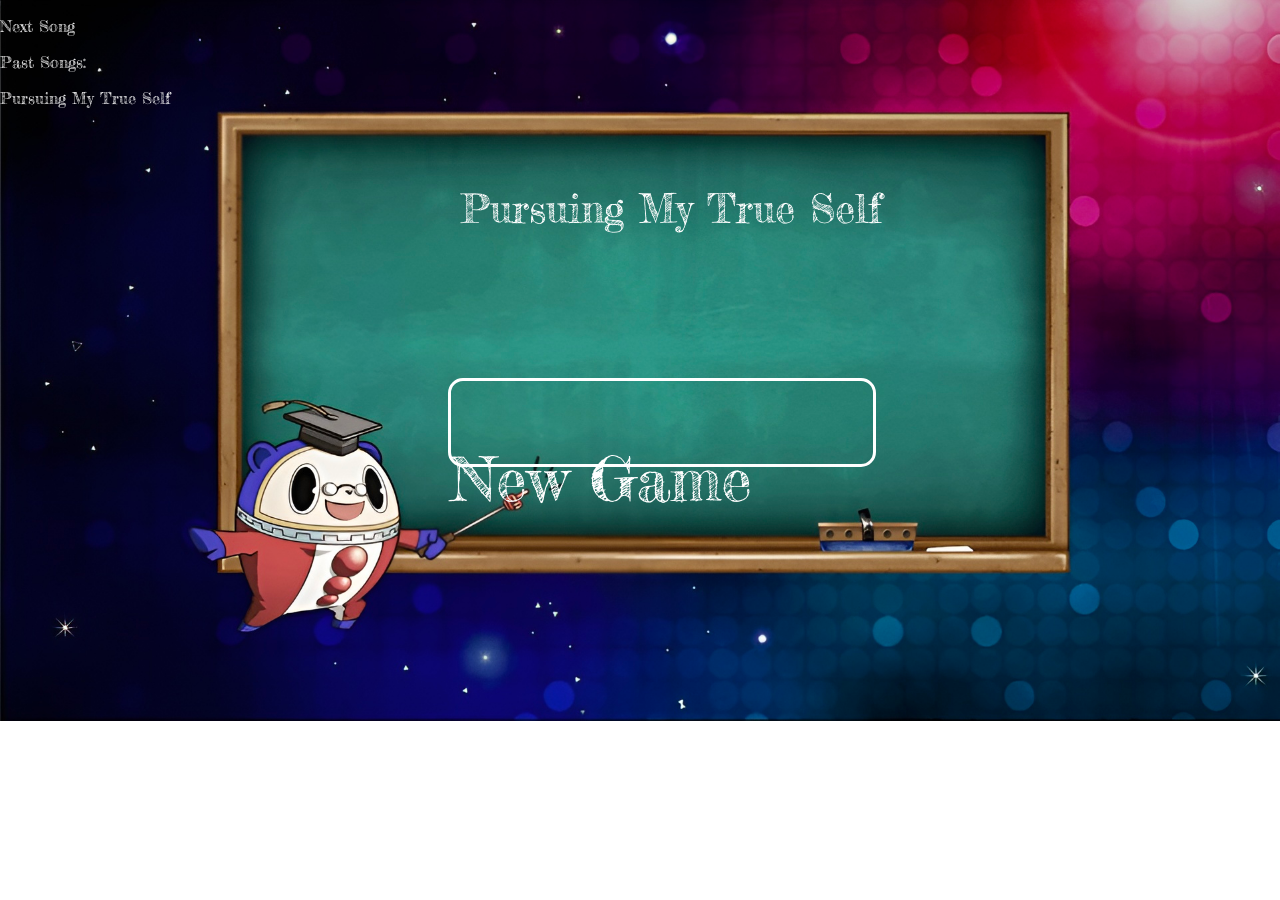
==== game.html @ 71137265 "css" ====
<!DOCTYPE html>
<html>
    <head>
        <title>Persona Singo 2026</title>
        <meta charset="utf-8">
        <link rel="stylesheet" href="./assets/css/index.css">
        <link rel="stylesheet" href="./assets/css/game.css">
        <link rel="preconnect" href="https://fonts.googleapis.com">
        <link rel="preconnect" href="https://fonts.gstatic.com" crossorigin>
        <link href="https://fonts.googleapis.com/css2?family=Fredericka+the+Great&display=swap" rel="stylesheet">
        <script type="text/javascript" src="./assets/js/game.js"></script>
    </head>
    <body>
        <div id="new" class="button" onclick="newGame()">
            <p>New Game</p>
        </div>
        <div id="next" onclick="getSong()">
            <p>Next Song</p>
        </div>
        <p id="song"></p>
        <iframe id="player" width="560" height="315" src="" title="YouTube video player" frameborder="0" allow="compute-pressure; accelerometer; autoplay; clipboard-write; encrypted-media; gyroscope; picture-in-picture; web-share" referrerpolicy="strict-origin-when-cross-origin" allowfullscreen></iframe>
        <p>Past Songs:</p>
        <p id="past"></p>
    </body>
</html>
---- assets/css/index.css ----
.button {
    width: 33%;
    height: 9.2vh;
    position: absolute;
    left: 35%;
    font-size: 3.8rem;
    border-radius: 15px;
    border-color: white;
    border-style: solid;
    top: 42%;
}

.button:hover {
    background-color: white;
}

a {
    text-decoration: none;
    color: white;
}

a:hover {
    color: #258270;
}

.elizabeth {
    max-height: 100vh;
    float: right;
}

div.elizabeth {
    width: 50vh;
    padding-right: 10%;
}

body {
    background-image: url("../images/bg.jpeg");
    background-repeat: no-repeat;
    background-size: cover;
    max-height: 100vh;
    color: white;
    margin: 0;
    font-family: "Fredericka the Great", serif;
    overflow: hidden;
}

.welcome {
    float: left;
    text-align: center;
    width: 50vw;
    height: 100vh;
    position: absolute;
    top: 15%;
    left: 25%;
    font-size: 4rem;
}
---- assets/css/game.css ----
#player {
    position: fixed;
    left: 32%;
    top: 30.5%;
}

#song {
    position: fixed;
    font-size: 2.5rem;
    text-align: center;
    left: 36%;
    top: 16%;
}
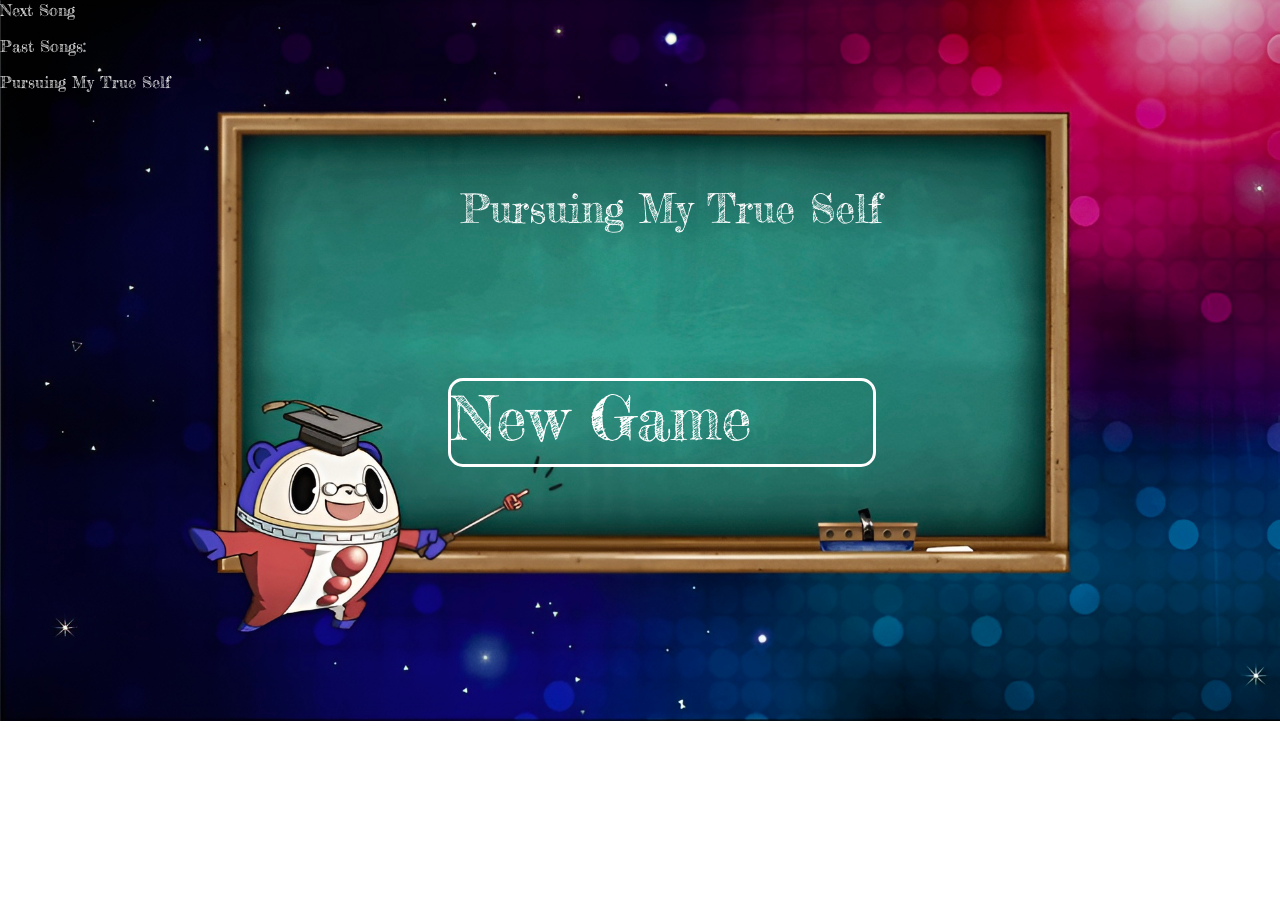
==== commit a996157f: "a" ====
--- a/game.html
+++ b/game.html
@@ -12,10 +12,10 @@
     </head>
     <body>
         <div id="new" class="button" onclick="newGame()">
-            <p>New Game</p>
+            <a>New Game</a>
         </div>
         <div id="next" onclick="getSong()">
-            <p>Next Song</p>
+            <a>Next Song</a>
         </div>
         <p id="song"></p>
         <iframe id="player" width="560" height="315" src="" title="YouTube video player" frameborder="0" allow="compute-pressure; accelerometer; autoplay; clipboard-write; encrypted-media; gyroscope; picture-in-picture; web-share" referrerpolicy="strict-origin-when-cross-origin" allowfullscreen></iframe>
--- a/assets/css/index.css
+++ b/assets/css/index.css
@@ -20,7 +20,7 @@
 }
 
 a:hover {
-    color: #258270;
+    color: transparent;
 }
 
 .elizabeth {
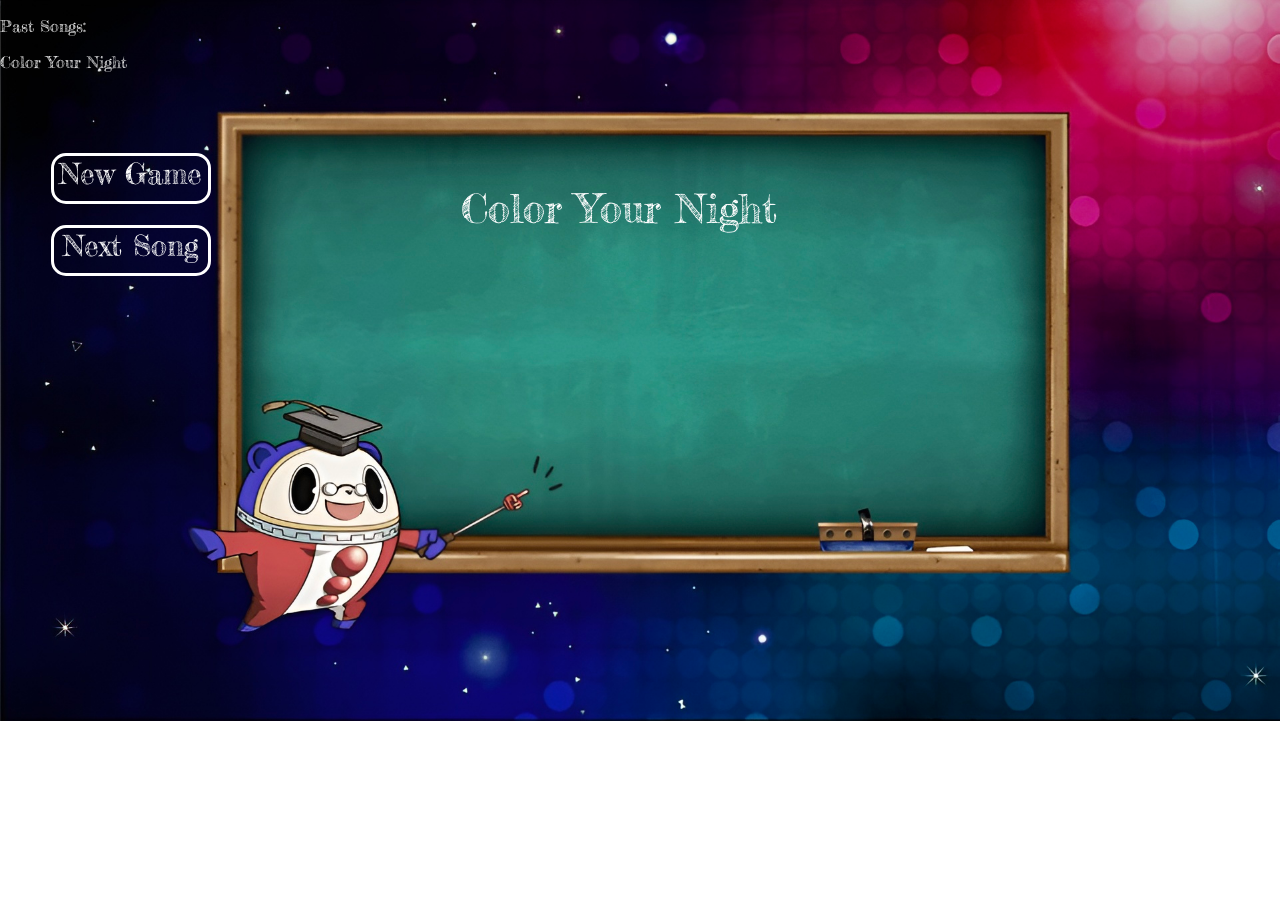
==== commit 2a761393: "hover button" ====
--- a/game.html
+++ b/game.html
@@ -14,7 +14,7 @@
         <div id="new" class="button" onclick="newGame()">
             <a>New Game</a>
         </div>
-        <div id="next" onclick="getSong()">
+        <div id="next" class="button" onclick="getSong()">
             <a>Next Song</a>
         </div>
         <p id="song"></p>
--- a/assets/css/index.css
+++ b/assets/css/index.css
@@ -20,7 +20,7 @@
 }
 
 a:hover {
-    color: transparent;
+    color: #258270;
 }
 
 .elizabeth {
--- a/assets/css/game.css
+++ b/assets/css/game.css
@@ -10,4 +10,25 @@
     text-align: center;
     left: 36%;
     top: 16%;
+}
+
+#new {
+    top: 17%;
+}
+
+#next {
+    top: 25%;
+}
+
+#new, #next {
+    left: 4%;
+    width: 12%;
+    text-align: center;
+    font-size: 1.8rem;
+    height: 5%;
+
+}
+
+#new>a:hover, #next>a:hover {
+    color: #03031d;
 }
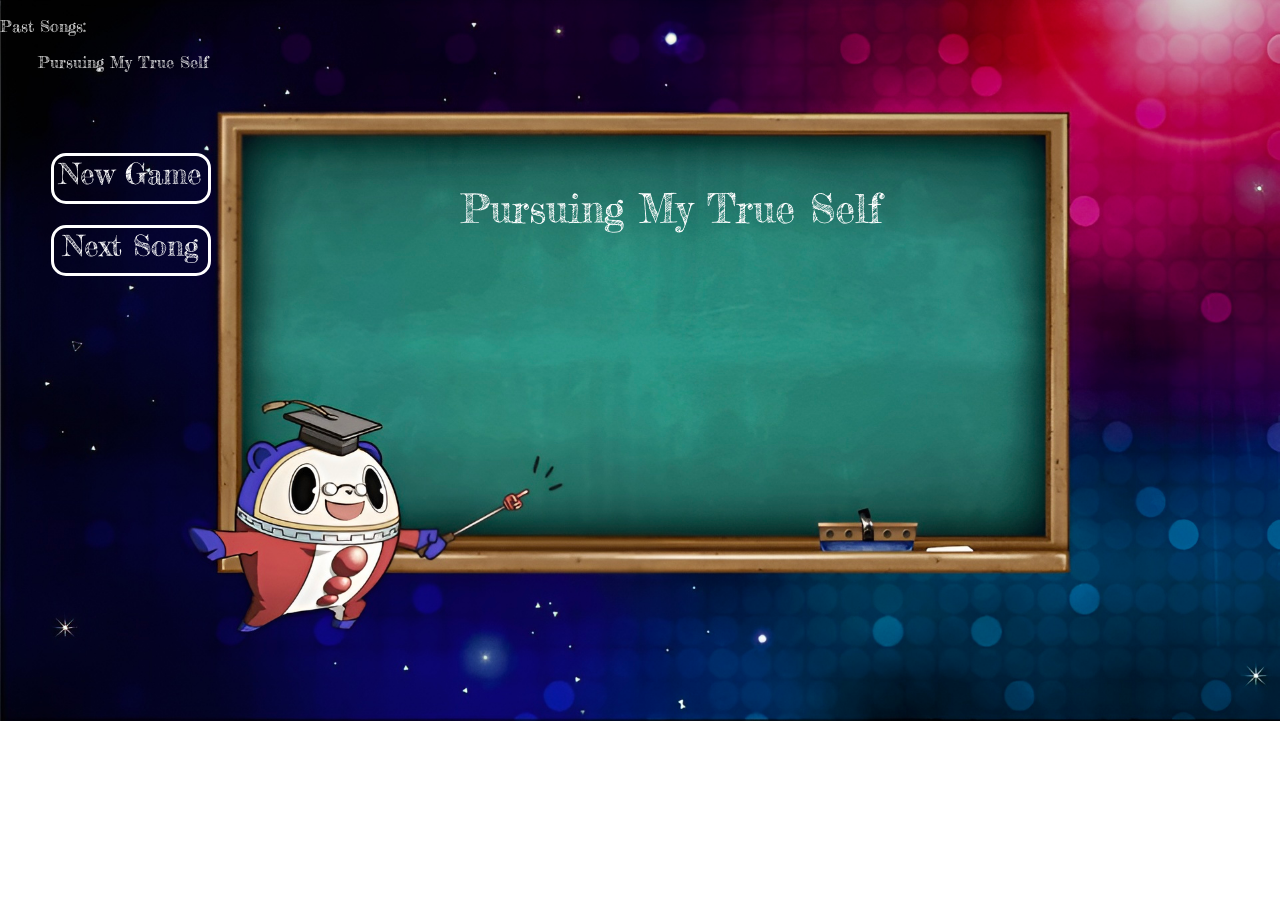
==== commit d32ae2c2: "song list" ====
--- a/game.html
+++ b/game.html
@@ -19,7 +19,11 @@
         </div>
         <p id="song"></p>
         <iframe id="player" width="560" height="315" src="" title="YouTube video player" frameborder="0" allow="compute-pressure; accelerometer; autoplay; clipboard-write; encrypted-media; gyroscope; picture-in-picture; web-share" referrerpolicy="strict-origin-when-cross-origin" allowfullscreen></iframe>
-        <p>Past Songs:</p>
-        <p id="past"></p>
+        <div id="#songlist">
+            <p id=""pasttitle>Past Songs:</p>
+            <div>
+                <p id="past"></p>
+            </div>
+        </div>
     </body>
 </html>
--- a/assets/css/game.css
+++ b/assets/css/game.css
@@ -31,4 +31,28 @@
 
 #new>a:hover, #next>a:hover {
     color: #03031d;
+}
+
+#songlist {
+    font-size: 1.8rem;
+    position: absolute;
+    left: 84%;
+    top: 16%;
+    background-color: rgb(255, 255, 255, 0.3);
+    width: 15.5%;
+    height: 67%;
+    border-radius: 12px;
+}
+
+#pasttitle {
+    margin-top: 1%;
+    margin-left: 3%;
+    margin-bottom: 5%;
+}
+
+#past {
+    font-size: 1rem;
+    margin-top: 1%;
+    margin-left: 3%;
+    margin-bottom: 1%;
 }
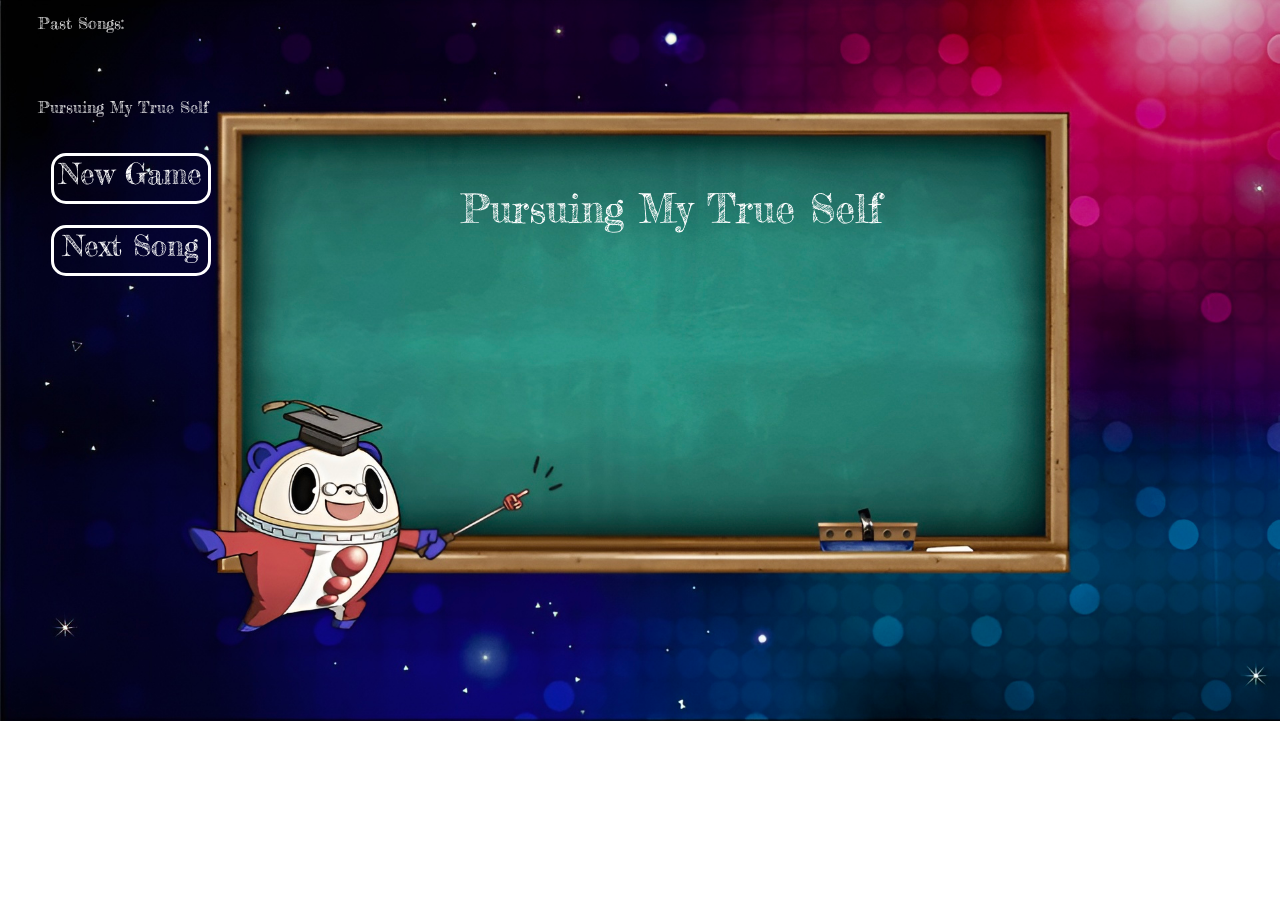
==== commit 40e2783e: "." ====
--- a/game.html
+++ b/game.html
@@ -20,7 +20,7 @@
         <p id="song"></p>
         <iframe id="player" width="560" height="315" src="" title="YouTube video player" frameborder="0" allow="compute-pressure; accelerometer; autoplay; clipboard-write; encrypted-media; gyroscope; picture-in-picture; web-share" referrerpolicy="strict-origin-when-cross-origin" allowfullscreen></iframe>
         <div id="#songlist">
-            <p id=""pasttitle>Past Songs:</p>
+            <p id="pasttitle">Past Songs:</p>
             <div>
                 <p id="past"></p>
             </div>
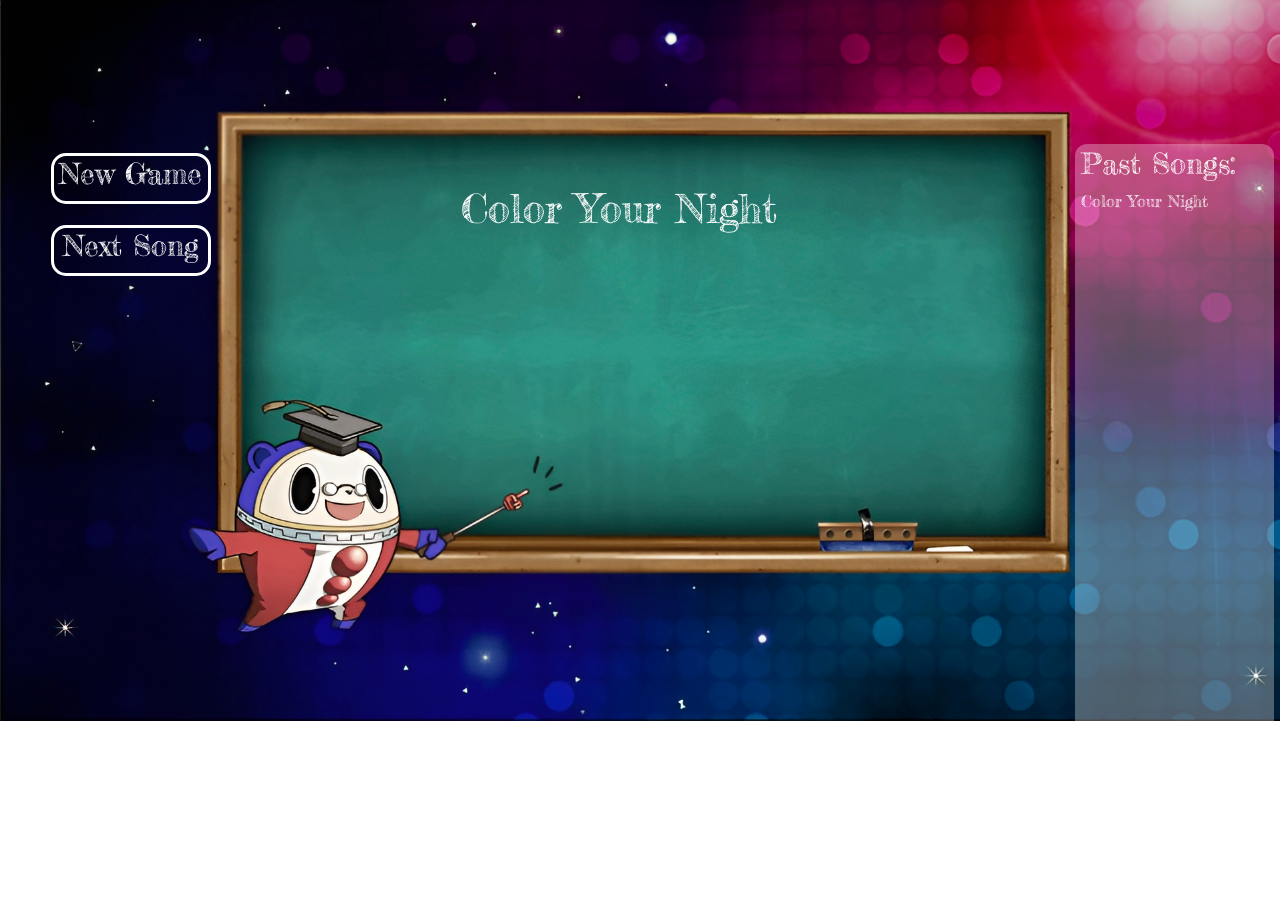
==== commit 144f352d: "#" ====
--- a/game.html
+++ b/game.html
@@ -19,7 +19,7 @@
         </div>
         <p id="song"></p>
         <iframe id="player" width="560" height="315" src="" title="YouTube video player" frameborder="0" allow="compute-pressure; accelerometer; autoplay; clipboard-write; encrypted-media; gyroscope; picture-in-picture; web-share" referrerpolicy="strict-origin-when-cross-origin" allowfullscreen></iframe>
-        <div id="#songlist">
+        <div id="songlist">
             <p id="pasttitle">Past Songs:</p>
             <div>
                 <p id="past"></p>
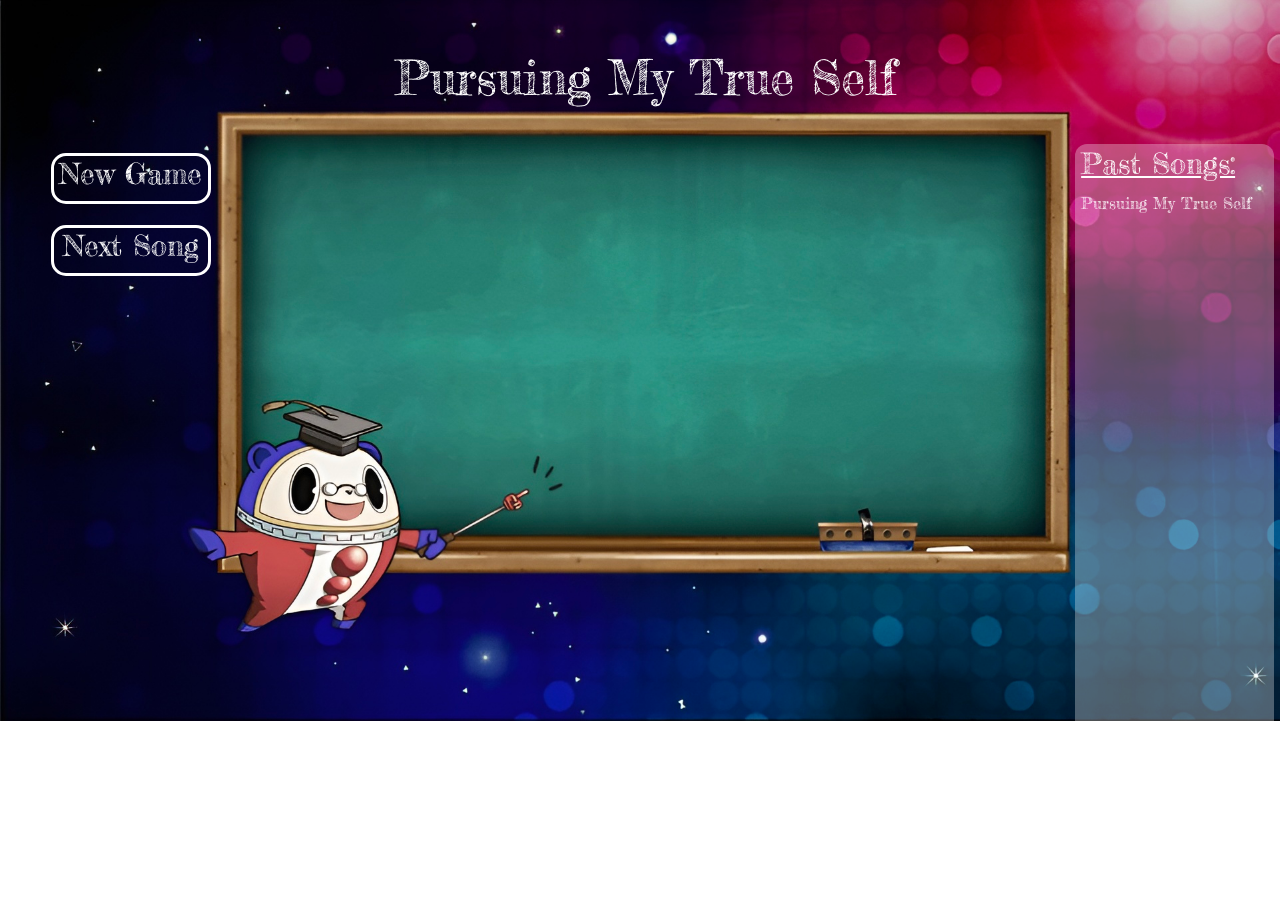
==== commit 47460f1e: "center" ====
--- a/game.html
+++ b/game.html
@@ -18,7 +18,7 @@
             <a>Next Song</a>
         </div>
         <p id="song"></p>
-        <iframe id="player" width="560" height="315" src="" title="YouTube video player" frameborder="0" allow="compute-pressure; accelerometer; autoplay; clipboard-write; encrypted-media; gyroscope; picture-in-picture; web-share" referrerpolicy="strict-origin-when-cross-origin" allowfullscreen></iframe>
+        <iframe id="player" width="38%" height="41%" src="" title="YouTube video player" frameborder="0" allow="compute-pressure; accelerometer; autoplay; clipboard-write; encrypted-media; gyroscope; picture-in-picture; web-share" referrerpolicy="strict-origin-when-cross-origin" allowfullscreen></iframe>
         <div id="songlist">
             <p id="pasttitle">Past Songs:</p>
             <div>
--- a/assets/css/game.css
+++ b/assets/css/game.css
@@ -1,15 +1,15 @@
 #player {
     position: fixed;
     left: 32%;
-    top: 30.5%;
+    top: 24.5%;
 }
 
 #song {
     position: fixed;
-    font-size: 2.5rem;
+    font-size: 3rem;
     text-align: center;
-    left: 36%;
-    top: 16%;
+    left: 18%;
+    width: 65%;
 }
 
 #new {
@@ -48,6 +48,7 @@
     margin-top: 1%;
     margin-left: 3%;
     margin-bottom: 5%;
+    text-decoration: underline;
 }
 
 #past {
@@ -55,4 +56,9 @@
     margin-top: 1%;
     margin-left: 3%;
     margin-bottom: 1%;
+}
+
+#songlist>div {
+    height: 91%;
+    overflow: scroll;
 }
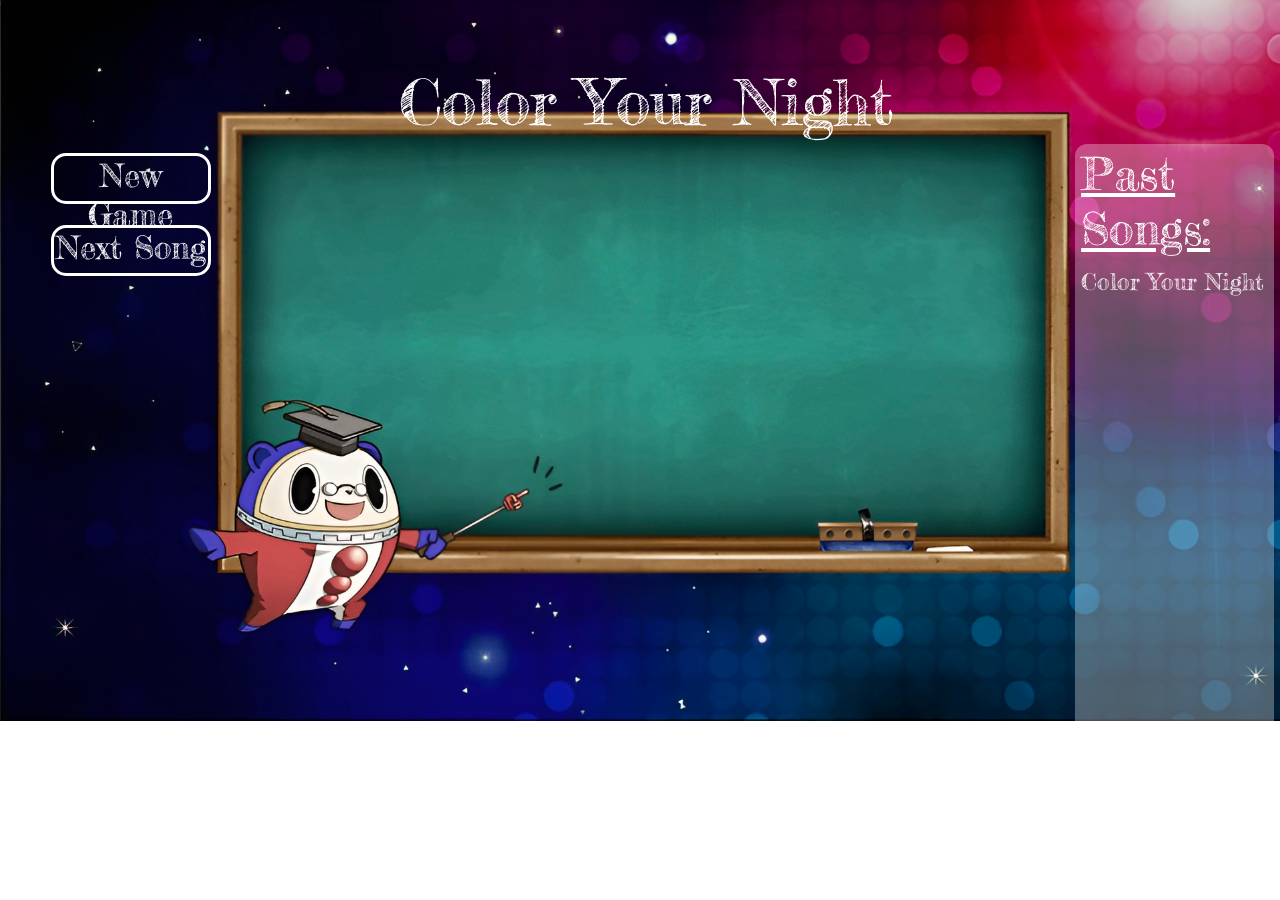
==== commit 0b2f2e86: "size" ====
--- a/game.html
+++ b/game.html
@@ -18,7 +18,7 @@
             <a>Next Song</a>
         </div>
         <p id="song"></p>
-        <iframe id="player" width="38%" height="41%" src="" title="YouTube video player" frameborder="0" allow="compute-pressure; accelerometer; autoplay; clipboard-write; encrypted-media; gyroscope; picture-in-picture; web-share" referrerpolicy="strict-origin-when-cross-origin" allowfullscreen></iframe>
+        <iframe id="player" src="" title="YouTube video player" frameborder="0" allow="compute-pressure; accelerometer; autoplay; clipboard-write; encrypted-media; gyroscope; picture-in-picture; web-share" referrerpolicy="strict-origin-when-cross-origin" allowfullscreen></iframe>
         <div id="songlist">
             <p id="pasttitle">Past Songs:</p>
             <div>
--- a/assets/css/index.css
+++ b/assets/css/index.css
@@ -3,7 +3,7 @@
     height: 9.2vh;
     position: absolute;
     left: 35%;
-    font-size: 3.8rem;
+    font-size: 8vh;
     border-radius: 15px;
     border-color: white;
     border-style: solid;
@@ -21,16 +21,6 @@
 
 a:hover {
     color: #258270;
-}
-
-.elizabeth {
-    max-height: 100vh;
-    float: right;
-}
-
-div.elizabeth {
-    width: 50vh;
-    padding-right: 10%;
 }
 
 body {
@@ -52,5 +42,5 @@
     position: absolute;
     top: 15%;
     left: 25%;
-    font-size: 4rem;
+    font-size: 9vh;
 }
--- a/assets/css/game.css
+++ b/assets/css/game.css
@@ -2,11 +2,13 @@
     position: fixed;
     left: 32%;
     top: 24.5%;
+    width: 37vw;
+    height: 39vh;
 }
 
 #song {
     position: fixed;
-    font-size: 3rem;
+    font-size: 7vh;
     text-align: center;
     left: 18%;
     width: 65%;
@@ -24,7 +26,7 @@
     left: 4%;
     width: 12%;
     text-align: center;
-    font-size: 1.8rem;
+    font-size: 3.5vh;
     height: 5%;
 
 }
@@ -34,7 +36,7 @@
 }
 
 #songlist {
-    font-size: 1.8rem;
+    font-size: 5vh;
     position: absolute;
     left: 84%;
     top: 16%;
@@ -52,7 +54,7 @@
 }
 
 #past {
-    font-size: 1rem;
+    font-size: 2.5vh;
     margin-top: 1%;
     margin-left: 3%;
     margin-bottom: 1%;
